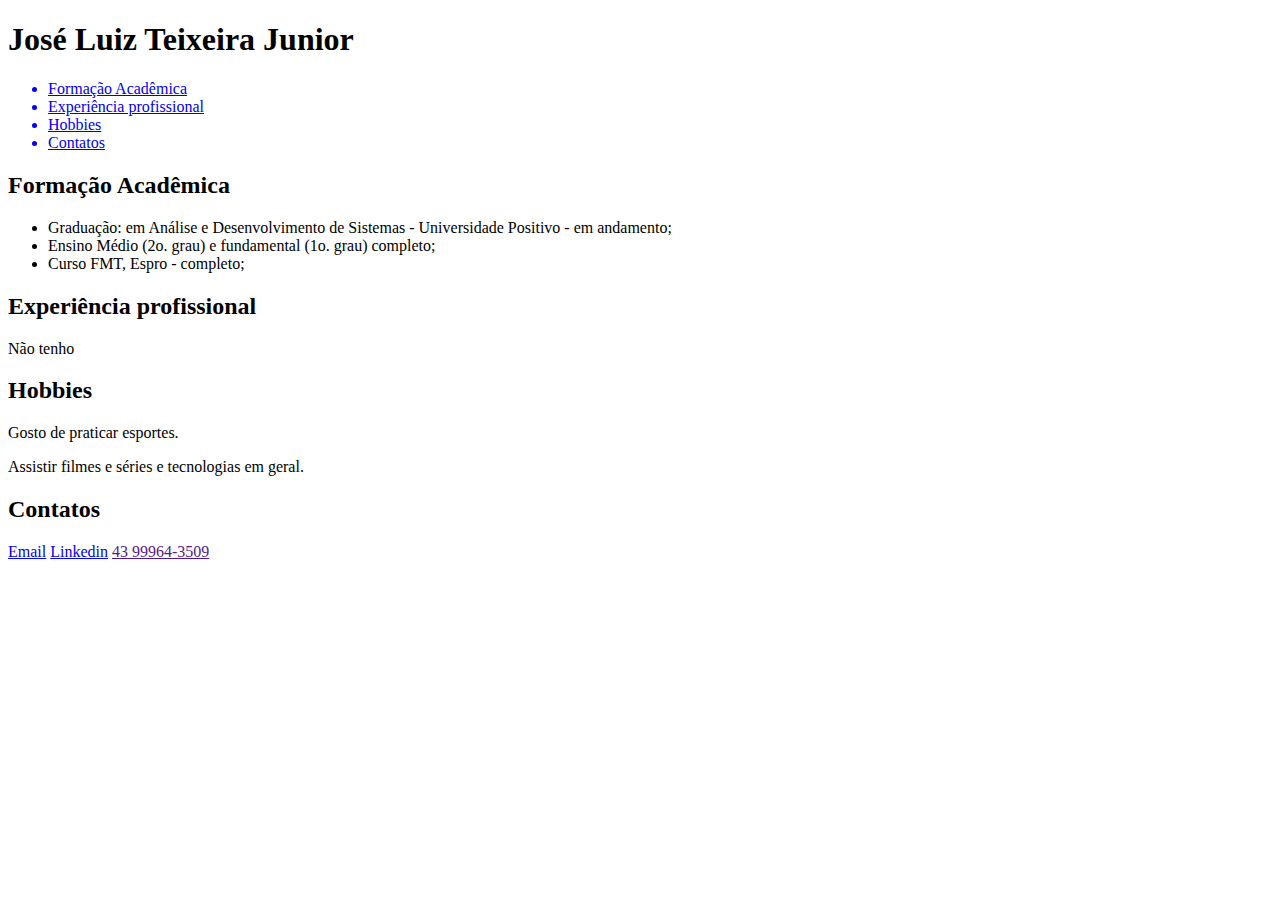
==== apostila.html @ 20b098dd "Create apostila.html" ====
<!DOCTYPE html>
<html lang="pt-BR">
<head>
    <meta charset="UTF-8">
    <meta name="viewport" content="width=device-width, initial-scale=1.0">
    <link rel="stylesheet" href="CSS/estilo.css">
    <link rel="stylesheet" href="">
    <title>Curriculo</title>
</head>
<body>
    <div>
    <header class="headernome">
        <h1 class="nome">José Luiz Teixeira Junior</h1>
        <nav>
            <ul>
                <a class="linkmenu" href="#formacao"><li class="listmenu">Formação Acadêmica</li></a>
                <a class="linkmenu" href="#experiência"><li class="listmenu">Experiência profissional</li></a>
                <a class="linkmenu" href="#hobbie"><li class="listmenu">Hobbies</li></a>
                <a class="linkmenu" href="#contatos"><li class="listmenu">Contatos</li></a>
            </ul>
        </nav>
    </header>
    <div>
        <section id="formacao">
            <h2>Formação Acadêmica</h2>
            <ul>
                <li>Graduação: em Análise e Desenvolvimento de Sistemas - Universidade
                    Positivo - em andamento; </li>
                    <li>Ensino Médio (2o. grau) e fundamental (1o. grau) completo;</li>
                    <li>Curso FMT, Espro - completo;</li>
            </ul>
        </section>

    </div>
    <div>
        <section id="experiencia">
            <h2>Experiência profissional</h2>
            <p>Não tenho</p>
        </section>
    </div>
    <div>
        <section id="hobbie">
            <h2>Hobbies</h2>
            <p>Gosto de praticar esportes.</p>
            <p>Assistir filmes e séries e tecnologias em geral.</p>
        </section>
    </div>
    <div>
        <section id="contatos">
            <h2>Contatos</h2>
            <a href="mailto:jose.luiztjr@gmail.com" target="_blank">Email</a>
            <a href="https://www.linkedin.com/in/josé-luiz-teixeira-junior-a9590028b/" target="_blank">Linkedin</a>
            <a href="" target="_blank">43 99964-3509</a>
        </section>
    </div>
</body>
</html>
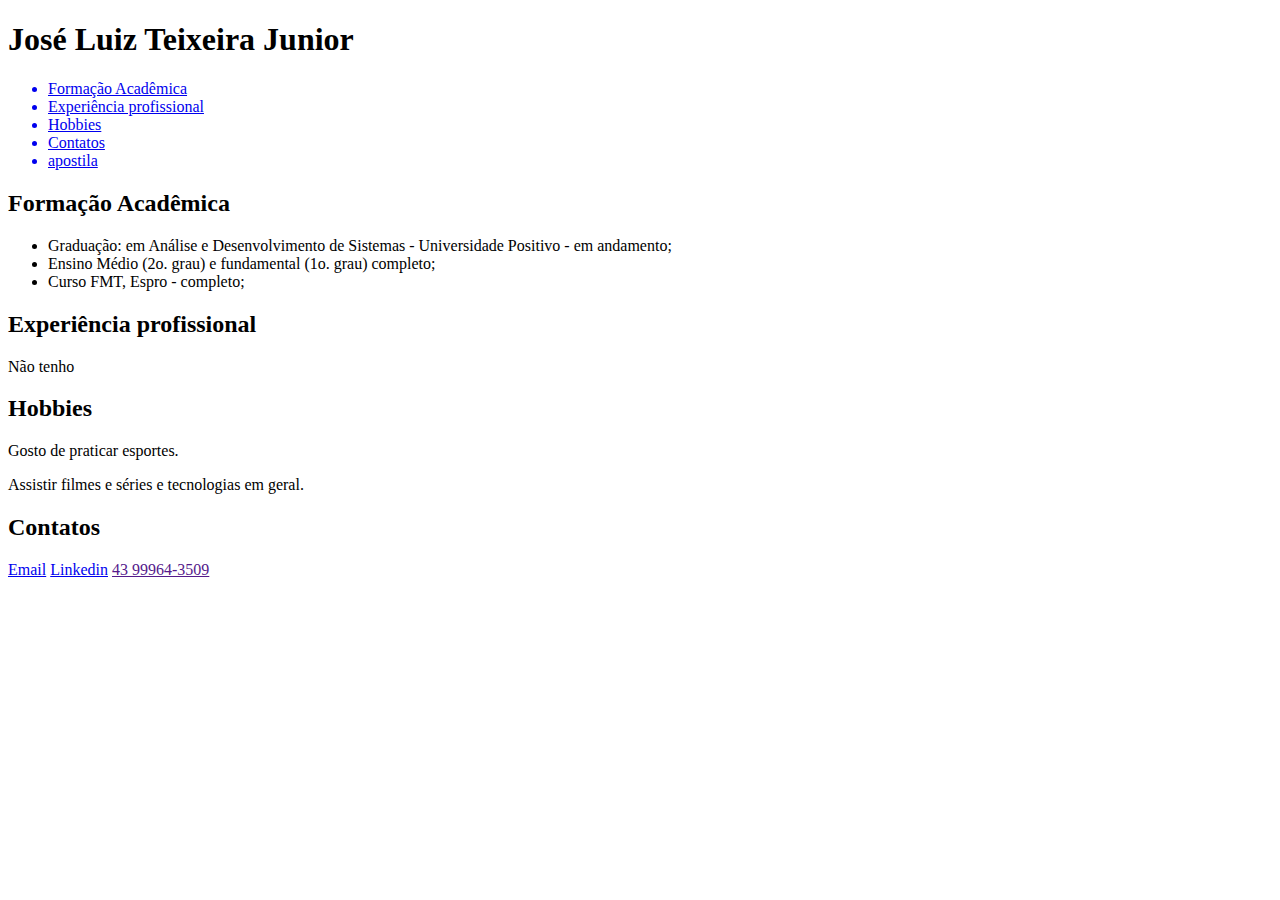
==== commit be5968d6: "Update apostila.html" ====
--- a/apostila.html
+++ b/apostila.html
@@ -17,6 +17,7 @@
                 <a class="linkmenu" href="#experiência"><li class="listmenu">Experiência profissional</li></a>
                 <a class="linkmenu" href="#hobbie"><li class="listmenu">Hobbies</li></a>
                 <a class="linkmenu" href="#contatos"><li class="listmenu">Contatos</li></a>
+                <a class="linkmenu" href="apostila.html"><li class="listmenu">apostila</li></a>
             </ul>
         </nav>
     </header>
